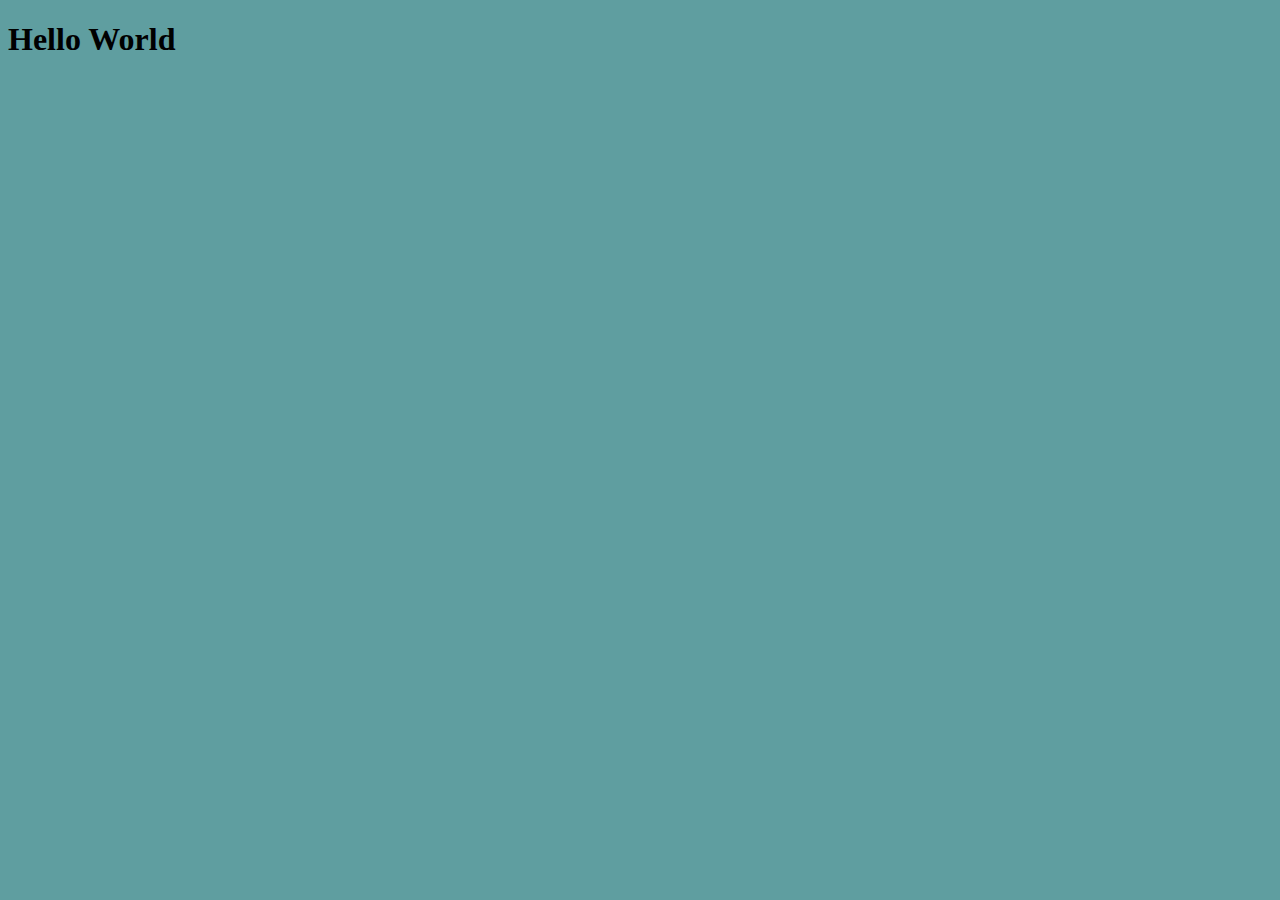
==== index.html @ 59b8b226 "first commit" ====
<!DOCTYPE html>
<html>
    <head>
        <meta charset="utf-8">
        <meta http-equiv="X-UA-Compatible" content="IE=edge">
        <title> Net Art Memory </title>
        <link rel="icon" type="image/x-icon" href="/imag/favicon.ico">
        <meta name="description" content="">
        <meta name="viewport" content="width=device-width, initial-scale=1">
        <link rel="stylesheet" href="css/style.css">
    </head>
    <body>
    <h1>Hello World</h1>
        

        
        <script src="" async defer></script>
    </body>
</html>
---- css/style.css ----
body{
background-color: cadetblue;

}
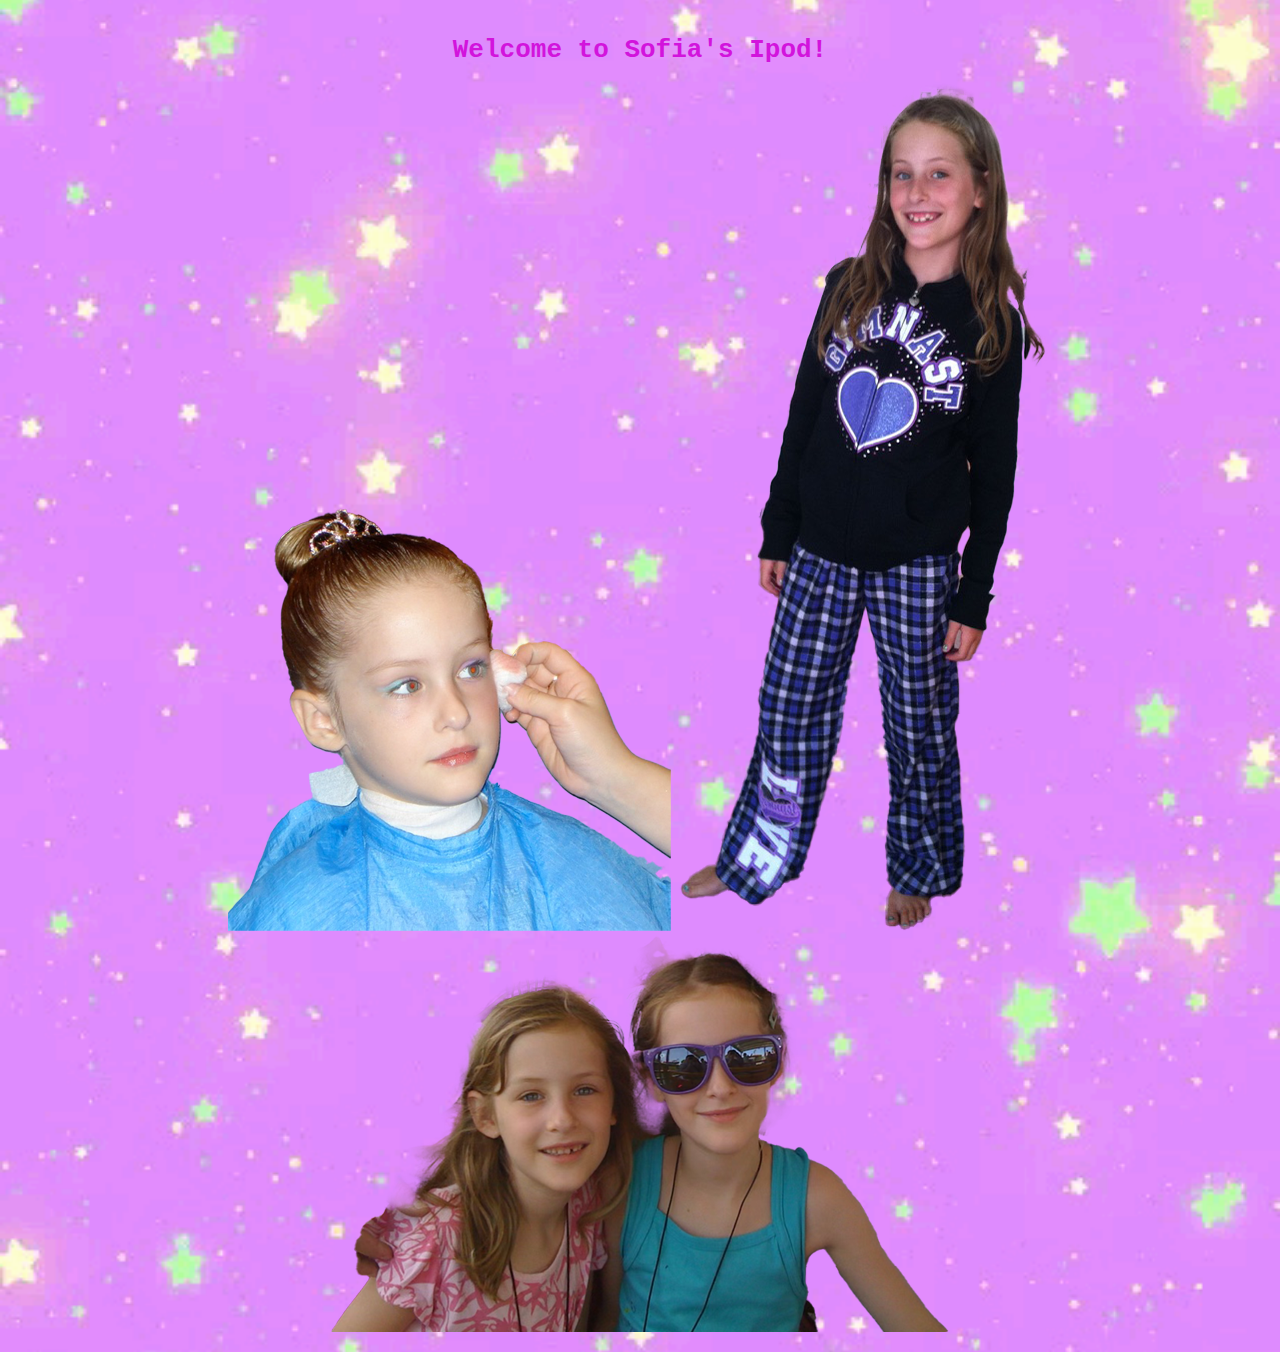
==== commit 0df9384c: "03-18" ====
--- a/index.html
+++ b/index.html
@@ -9,11 +9,22 @@
         <meta name="viewport" content="width=device-width, initial-scale=1">
         <link rel="stylesheet" href="css/style.css">
     </head>
-    <body>
-    <h1>Hello World</h1>
-        
+    <body> 
+    <h1>Welcome to Sofia's Ipod!</h1>
 
-        
+    
+   
+    <img src="img/boutique.png"
+    alt="Sofia in the bibidi bobidi boutique" id="bouqituqe">
+
+    <img src="img/standing.png"
+    alt="Sofia standing" id="standing">
+
+    <img src="img/twins.png"
+    alt="Sofia and Amelia" id="twins">
+
+    
+
         <script src="" async defer></script>
     </body>
 </html>--- a/css/style.css
+++ b/css/style.css
@@ -1,4 +1,19 @@
 body{
-background-color: cadetblue;
+    background-image: url("/img/gif_background.gif");
+    background-position: center;
+    background-repeat: no-repeat;
+     background-size: cover;
+
+    
+   
+   
+    text-align: center;
+    text-decoration: none;
+    font-family:monospace;
+    font-weight: 300;
+    font-style: normal;
+    padding: 10px; 
+    color: rgb(210, 20, 220);
+   
 
 }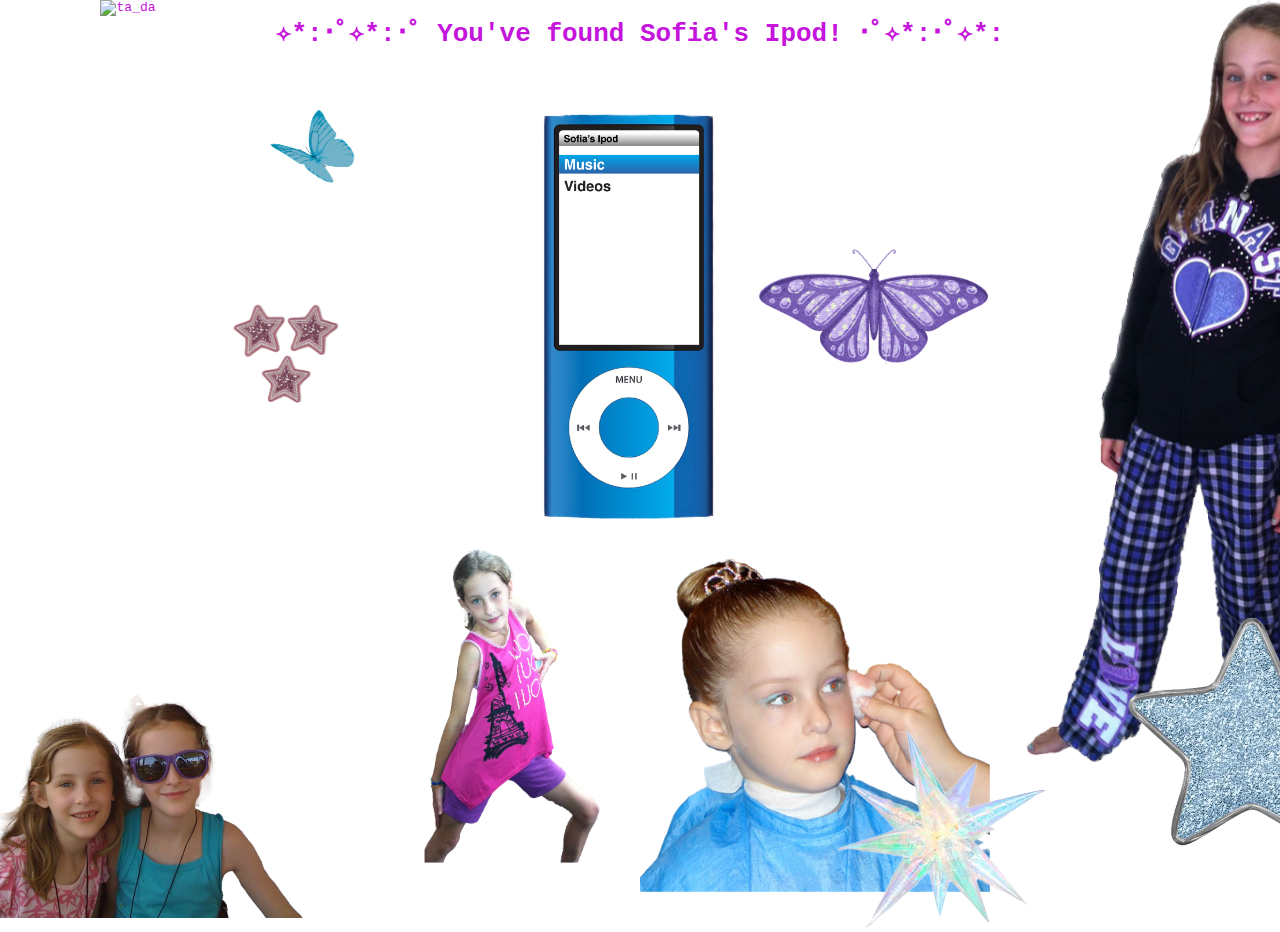
==== commit 2ff9e38f: "yo" ====
--- a/index.html
+++ b/index.html
@@ -8,23 +8,55 @@
         <meta name="description" content="">
         <meta name="viewport" content="width=device-width, initial-scale=1">
         <link rel="stylesheet" href="css/style.css">
+        <link rel="stylesheet" type="text/css" href="css/stylesheet.css">
+
     </head>
-    <body> 
-    <h1>Welcome to Sofia's Ipod!</h1>
 
+    <main class="flex-container">
+        <body>
+
+            <main class="flex-container">
+                <h1>✧*:･ﾟ✧*:･ﾟ You've found Sofia's Ipod! ･ﾟ✧*:･ﾟ✧*:</h1>
     
-   
-    <img src="img/boutique.png"
-    alt="Sofia in the bibidi bobidi boutique" id="bouqituqe">
+                <a href="music.html">
+                    <img src="img/music_hover.png" alt="Video section">
+                </a>
 
-    <img src="img/standing.png"
-    alt="Sofia standing" id="standing">
 
-    <img src="img/twins.png"
-    alt="Sofia and Amelia" id="twins">
-
-    
+    <div class="oui_oui">
+        <img src="img/backwards_oui.png" alt="oui_oui">
+    </div>
+    <div class="ta_da">
+        <img src="img/ta da.png" alt="ta_da">
+    </div>
+    <div class="twins">
+        <img src="img/twins.png" alt="twins">
+    </div>
+    <div class="boutique">
+        <img src="img/boutique.png" alt="boutique">
+    </div>
+    <div class="standing">
+        <img src="img/standing.png" alt="standing">
+    </div>
+    <div class="good_butterfly">
+        <img src="img/good_butterfly.gif" alt="good_butterfly">
+    </div>
+    <div class="blue_star">
+        <img src="img/blue_star.png" alt="blue_star">
+    </div>
+    <div class="three_stars">
+        <img src="img/3_stars.png" alt="three_stars">
+    </div>
+    <div class="spiky_star">
+        <img src="img/spiky_star.png" alt="spiky_stars">
+    </div>
+    <div class="blue_butterfly">
+        <img src="img/blue_butterfly.gif" alt="blue_butterfly">
+    </div>
 
         <script src="" async defer></script>
+
+
+    </main>
     </body>
 </html>--- a/css/style.css
+++ b/css/style.css
@@ -1,19 +1,179 @@
 body{
     background-image: url("/img/gif_background.gif");
     background-position: center;
-    background-repeat: no-repeat;
-     background-size: cover;
+    background-repeat: repeat;
+    background-size: cover;
 
-    
-   
    
     text-align: center;
     text-decoration: none;
     font-family:monospace;
     font-weight: 300;
     font-style: normal;
-    padding: 10px; 
-    color: rgb(210, 20, 220);
+    padding: 0px; 
+    color: rgb(197, 20, 220);
+}
+
+
+.ipod-image {
+    width: 200px;
+    height: auto;  
+    border-radius: 10px;
+    box-shadow: 5px 5px 10px rgba(0, 0, 0, 0.3);
+    margin-top: 9%;
+    transform: scale(0.9);
+}
+
+
+img {
+    padding: 0px; 
+    max-width: 350px;
+}
+
+
+  .standing {
+    position: absolute;
+    top: -1%;
+    left: 80%;
+}
+
+.boutique {
+    position: absolute;
+    top: 62%;
+    left: 50%;
+}
+
+.oui_oui {
+    position: absolute;
+    top: 43%;
+    width: 100%;
+    height: auto;
+    right: 10%;
+    transform: scale(0.5);
+}
+
+
+.ta_da {
+    position: absolute;
+    top: 0%;
+    width: 100%;
+    height: auto;
+    right: 40%;
+    
+}
+
+.twins {
+    position: absolute;
+    top: 77%;
+    width: 100%;
+    height: auto;
+    right: 40%
+}
+
+.good_butterfly {
+    position: absolute;
+    top: 15%;
+    height: auto;
+    right: 18%;
+    transform: scale(0.7);
+}
+
+.blue_star {
+    position: absolute;
+    top: 60%;
+    height: auto;
+    right: -10%;
+    transform: scale(0.6);
+}
+
+
+.three_stars {
+    position: absolute;
+    top: 21%;
+    height: auto;
+    right:64%;
+    transform: scale(0.3);
+}
+
+.spiky_star {
+    position: absolute;
+    top: 81%;
+    height: auto;
+    right:18%;
+}
+
+.blue_butterfly {
+    position: absolute;
+    top: -4%;
+    height: auto;
+    right: 62%;
+    transform: scale(0.3);
+}
+
+@media screen and (max-width: 767px){
+    body {
+        background-color: aqua;
+    }
+} 
+
+
+.computer {
+    width: 300px;
+    position: absolute;
+    top: 25%;
+    left: 25%;
+}
+
+.applebox {
+    background-image: url("/img/gif_background.gif");
+    background-position: center;
+    background-repeat: repeat;
+    background-size: cover;
+    display: flex;
+    flex-direction: row;
+    flex-wrap: wrap;
+    justify-content: space-between;
+}
+    
+
+/*
+.corine {
+    margin: 1%;
+    text-align: center;
    
+    }
+    
+    .princess {
+        margin: 1%;
+ 
+    }
+    
+    .curtain.call {
+        margin: 1%;
 
-}+    }
+    
+    .tom {
+        margin: 1%;
+ 
+    }
+    
+    .madagascar {
+        margin: 1%;
+     
+    }
+    .peppers {
+        margin: 1%;
+    
+    }
+    
+    .hannah {
+        margin: 1%;
+
+    }
+    
+    .hannah_2 {
+        margin: 1%;
+  
+    }
+    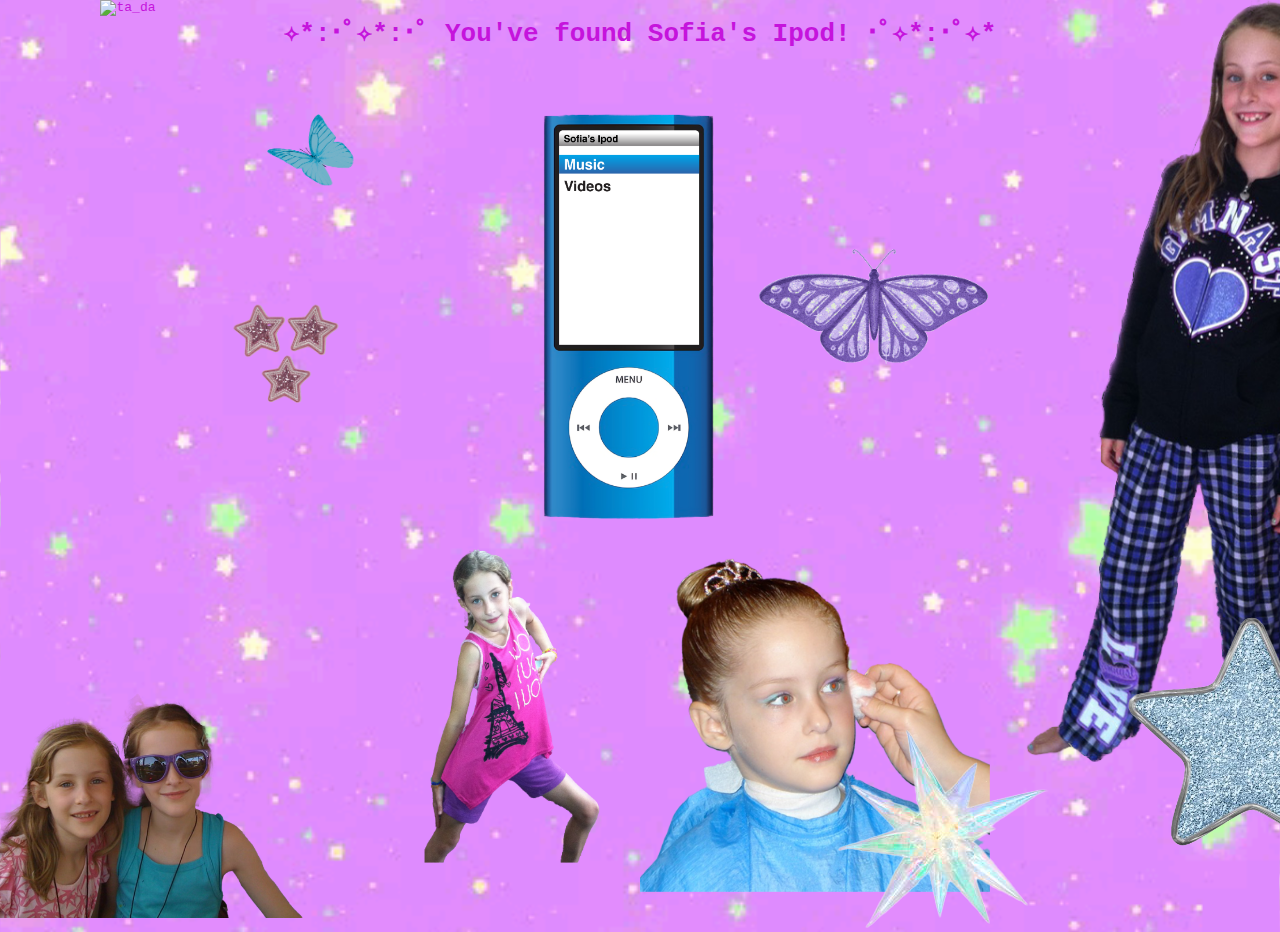
==== commit d519577e: "d" ====
--- a/index.html
+++ b/index.html
@@ -16,7 +16,7 @@
         <body>
 
             <main class="flex-container">
-                <h1>✧*:･ﾟ✧*:･ﾟ You've found Sofia's Ipod! ･ﾟ✧*:･ﾟ✧*:</h1>
+                <h1>✧*:･ﾟ✧*:･ﾟ You've found Sofia's Ipod! ･ﾟ✧*:･ﾟ✧*</h1>
     
                 <a href="music.html">
                     <img src="img/music_hover.png" alt="Video section">
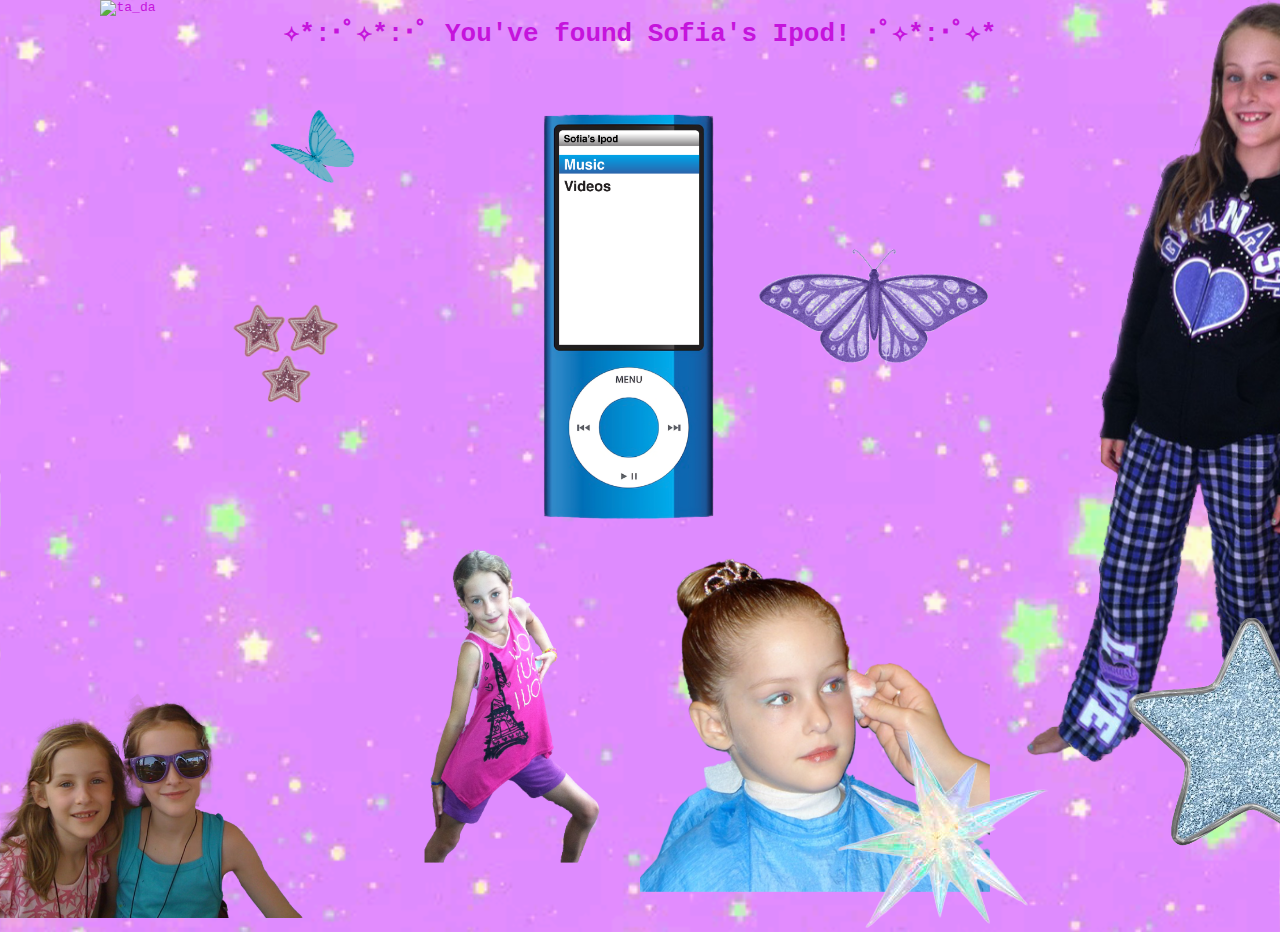
==== commit 7fb657a1: "backgorund" ====
--- a/index.html
+++ b/index.html
@@ -22,7 +22,7 @@
                     <img src="img/music_hover.png" alt="Video section">
                 </a>
 
-
+        
     <div class="oui_oui">
         <img src="img/backwards_oui.png" alt="oui_oui">
     </div>
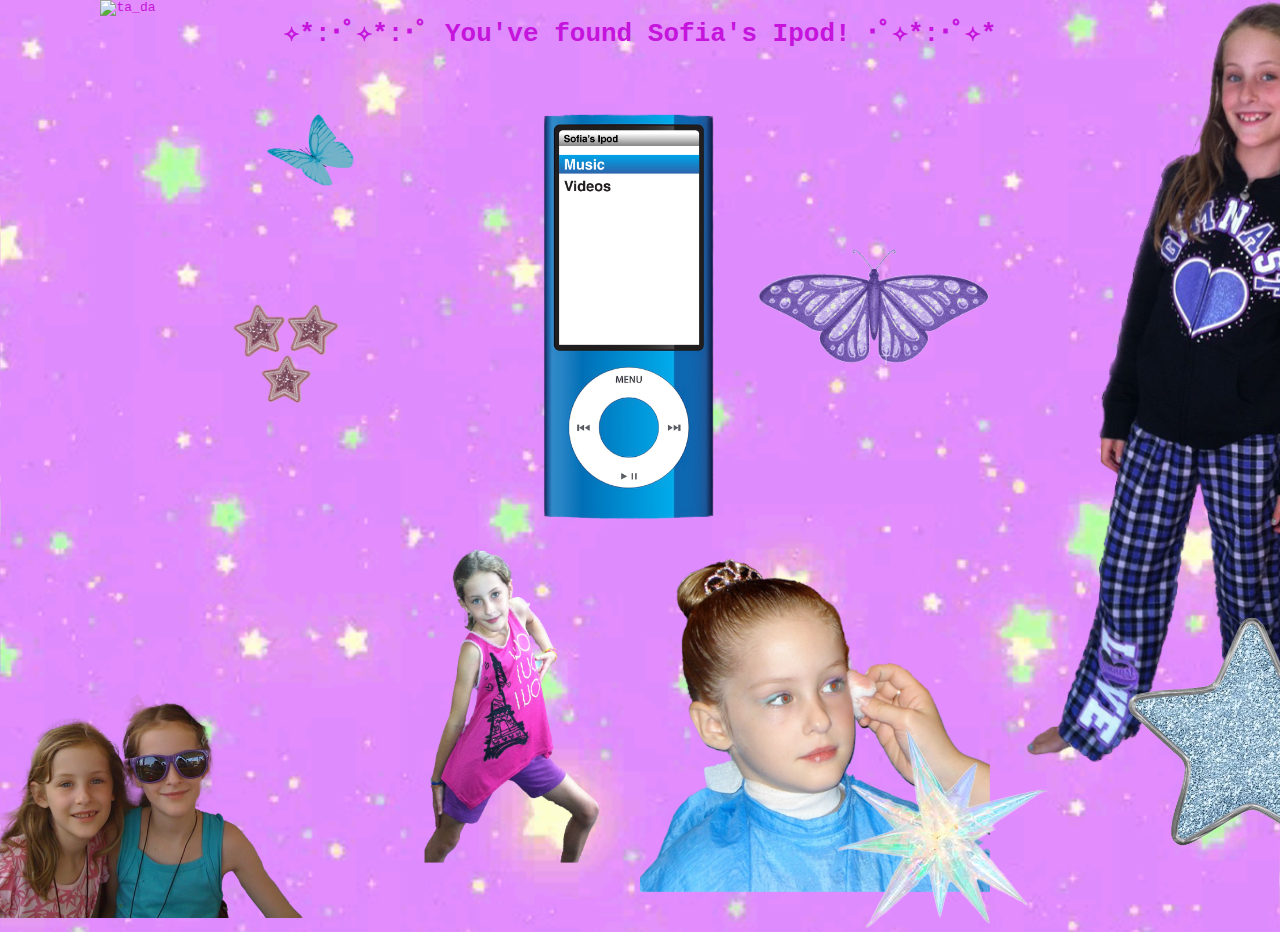
==== commit 85940e2e: "updaete" ====
--- a/index.html
+++ b/index.html
@@ -22,7 +22,7 @@
                     <img src="img/music_hover.png" alt="Video section">
                 </a>
 
-        
+        <!--hhihih-->
     <div class="oui_oui">
         <img src="img/backwards_oui.png" alt="oui_oui">
     </div>
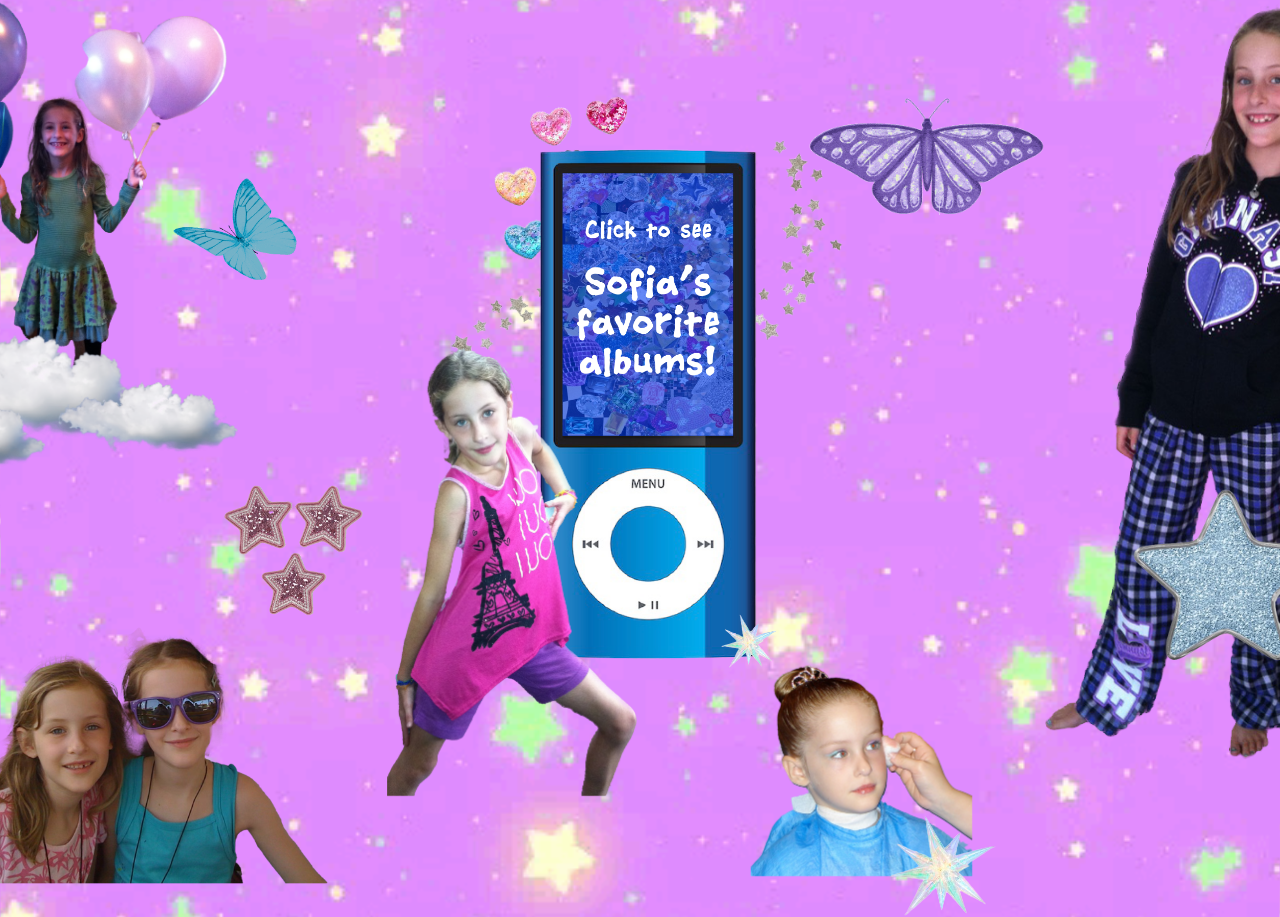
==== commit bcb38b97: "SO MUCH AWESOME STUFF" ====
--- a/index.html
+++ b/index.html
@@ -16,18 +16,17 @@
         <body>
 
             <main class="flex-container">
-                <h1>✧*:･ﾟ✧*:･ﾟ You've found Sofia's Ipod! ･ﾟ✧*:･ﾟ✧*</h1>
+             <!--  <h1>✧*:･ﾟ✧*:･ﾟ You've found Sofia's Ipod ･ﾟ✧*:･ﾟ✧*</h1> -->
     
                 <a href="music.html">
-                    <img src="img/music_hover.png" alt="Video section">
+                    <img src="img/index_ipod.png" alt="Video section">
                 </a>
-
-        <!--hhihih-->
+                
     <div class="oui_oui">
         <img src="img/backwards_oui.png" alt="oui_oui">
     </div>
-    <div class="ta_da">
-        <img src="img/ta da.png" alt="ta_da">
+    <div class="balloons">
+        <img src="img/balloons.png" alt="balloons">
     </div>
     <div class="twins">
         <img src="img/twins.png" alt="twins">
--- a/css/style.css
+++ b/css/style.css
@@ -1,107 +1,97 @@
+/* This is page 1 (index.html) */
+
 body{
-    background-image: url("/img/gif_background.gif");
+    background-image: url("../img/gif_background.gif");
     background-position: center;
     background-repeat: repeat;
     background-size: cover;
-
-   
     text-align: center;
     text-decoration: none;
     font-family:monospace;
     font-weight: 300;
     font-style: normal;
     padding: 0px; 
-    color: rgb(197, 20, 220);
+    color: rgb(255, 255, 255);
+}
+img[src="img/index_ipod.png"] {
+    width: 500px;
+    height: auto;
+    transition: transform 0.3s ease-in-out;
+    margin-top: 7%;
+}
+img[src="img/index_ipod.png"]:hover {
+    transform: scale(1.1);
+}
+img {
+    padding: 0px; 
+    max-width: 500px;
 }
 
+/* Below are all my image assets */
 
-.ipod-image {
-    width: 200px;
-    height: auto;  
-    border-radius: 10px;
-    box-shadow: 5px 5px 10px rgba(0, 0, 0, 0.3);
-    margin-top: 9%;
-    transform: scale(0.9);
+.standing {
+    position: absolute;
+    top: -5%;
+    left: 80%;
+    transform: scale(0.9); 
 }
-
-
-img {
-    padding: 0px; 
-    max-width: 350px;
-}
-
-
-  .standing {
-    position: absolute;
-    top: -1%;
-    left: 80%;
-}
-
 .boutique {
     position: absolute;
     top: 62%;
     left: 50%;
+    transform: scale(0.5); 
 }
-
 .oui_oui {
     position: absolute;
-    top: 43%;
+    top: 13%;
     width: 100%;
     height: auto;
     right: 10%;
     transform: scale(0.5);
 }
-
-
-.ta_da {
+.balloons {
     position: absolute;
-    top: 0%;
+    top: -8%;
+    width: 100%;
+    right: 46%;
+    transform: scale(0.8);  
+}
+.twins {
+    position: absolute;
+    top: 66%;
     width: 100%;
     height: auto;
     right: 40%;
-    
+    transform: scale(0.8); 
 }
-
-.twins {
-    position: absolute;
-    top: 77%;
-    width: 100%;
-    height: auto;
-    right: 40%
-}
-
 .good_butterfly {
     position: absolute;
-    top: 15%;
+    top: -10%;
     height: auto;
-    right: 18%;
-    transform: scale(0.7);
+    right: 8%;
+    transform: scale(0.5);
 }
-
 .blue_star {
     position: absolute;
-    top: 60%;
+    top: 40%;
     height: auto;
     right: -10%;
-    transform: scale(0.6);
+    transform: scale(0.4);
 }
-
-
 .three_stars {
     position: absolute;
-    top: 21%;
+    top: 37%;
     height: auto;
-    right:64%;
+    right:59%;
     transform: scale(0.3);
 }
-
 .spiky_star {
     position: absolute;
-    top: 81%;
+    top: 85%;
     height: auto;
     right:18%;
+    transform: scale(0.5);
 }
-
 .blue_butterfly {
     position: absolute;
     top: -4%;
@@ -110,70 +100,60 @@
     transform: scale(0.3);
 }
 
-@media screen and (max-width: 767px){
-    body {
-        background-color: aqua;
-    }
-} 
 
+/* Below is my page #2, after clicking the Ipod! 
+NOTE TO CARRIE: I used chat GPT to help me make my grid become responsive, and also to find the hover effect! */
 
-.computer {
-    width: 300px;
+.music_ipod {
+    width: 500px;
+    transform: scale(0.9);
     position: absolute;
-    top: 25%;
-    left: 25%;
+    top: 50%; 
+    left: 50%; 
+    transform: translate(-50%, -50%) scale(0.9);
+    z-index: 1000;
+    transition: transform 0.3s ease-in-out;
 }
 
-.applebox {
+img[src="img/music_ipod.png"]:hover {
+    transform: translate(-50%, -50%) scale(1.01);
+}
+
+/* Responsive Grid Layout */
+.albums {
     background-image: url("/img/gif_background.gif");
     background-position: center;
     background-repeat: repeat;
     background-size: cover;
+    display: grid;
+    grid-template-columns: repeat(auto-fit, minmax(200px, 1fr));
+    gap: 15px;
+    padding: 20px;
+    justify-items: center;
+}
+.album {
+    width: 100%;
+    aspect-ratio: 1 / 1;
     display: flex;
-    flex-direction: row;
-    flex-wrap: wrap;
-    justify-content: space-between;
+    align-items: center;
+    justify-content: center;
 }
-    
+.albums img {
+    width: 100%;
+    height: 100%;
+    object-fit: cover;
+    transition: transform 0.3s ease, box-shadow 0.3s ease, opacity 0.2s ease;
+    cursor: pointer;
+}
 
-/*
-.corine {
-    margin: 1%;
-    text-align: center;
-   
-    }
-    
-    .princess {
-        margin: 1%;
- 
-    }
-    
-    .curtain.call {
-        margin: 1%;
+/* Hover Effects */
+.albums img:hover {
+    transform: scale(1.1); /* Slight enlargement */
+    box-shadow: 0px 10px 15px rgb(255, 255, 255); /* Glowing effect */
+}
 
-    }
-    
-    .tom {
-        margin: 1%;
- 
-    }
-    
-    .madagascar {
-        margin: 1%;
-     
-    }
-    .peppers {
-        margin: 1%;
-    
-    }
-    
-    .hannah {
-        margin: 1%;
-
-    }
-    
-    .hannah_2 {
-        margin: 1%;
-  
-    }
-    +/* Click Effects */
+.albums img:active {
+    transform: scale(0.95); /* Slight shrink */
+    opacity: 0.8; /* Dim effect */
+}